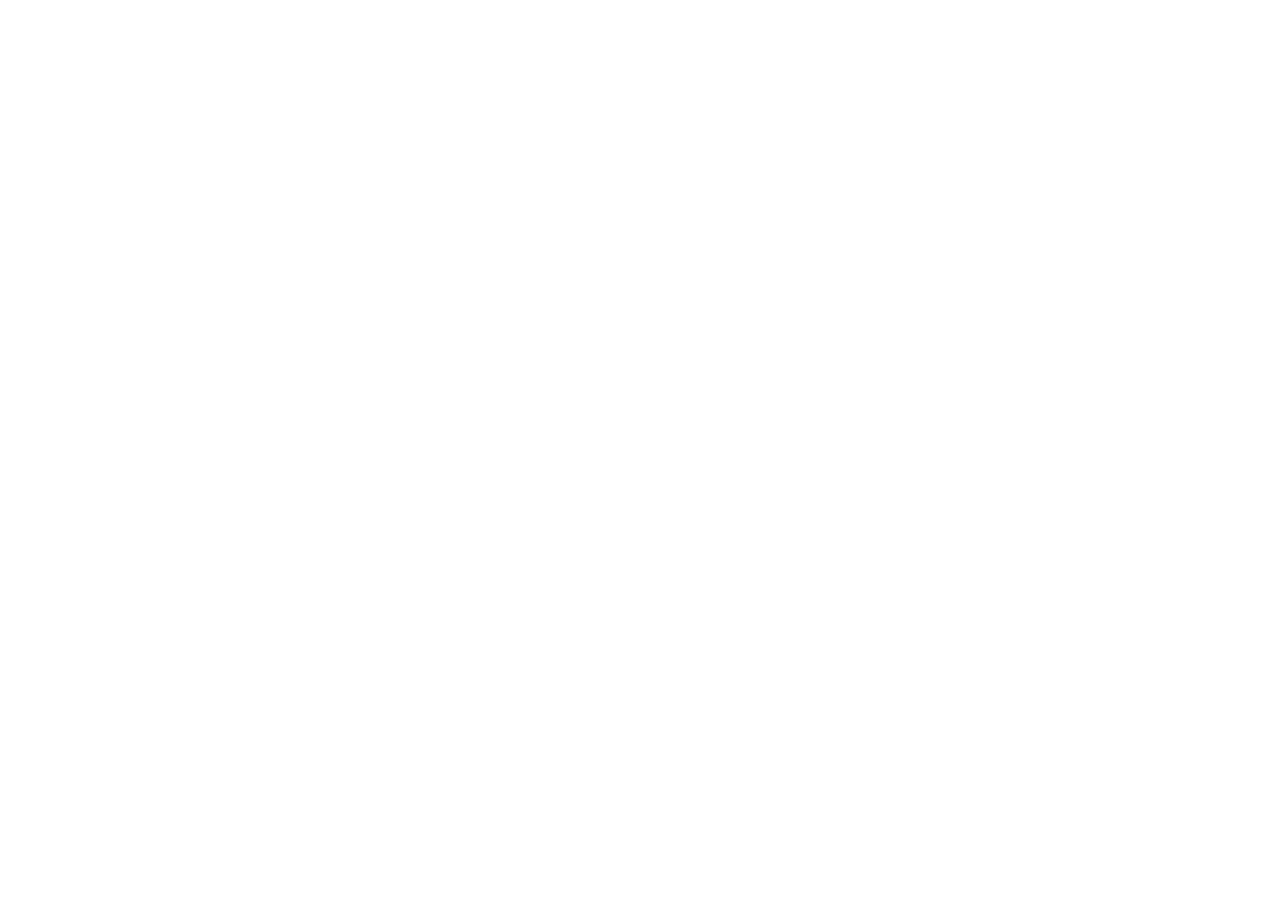
==== blank.html @ 96a0a52d "Update blank.html" ====
<html>

  <head>
    <style>
      html, body{
        width: 100%;
        height: 100%;
        padding: 0;
        margin: 0;
        background: url(https://dl.dropboxusercontent.com/u/27377231/cancerloading.jpg) no-repeat top center;
      }
    </style>
  </head>
  <body>
  </body>
</html>
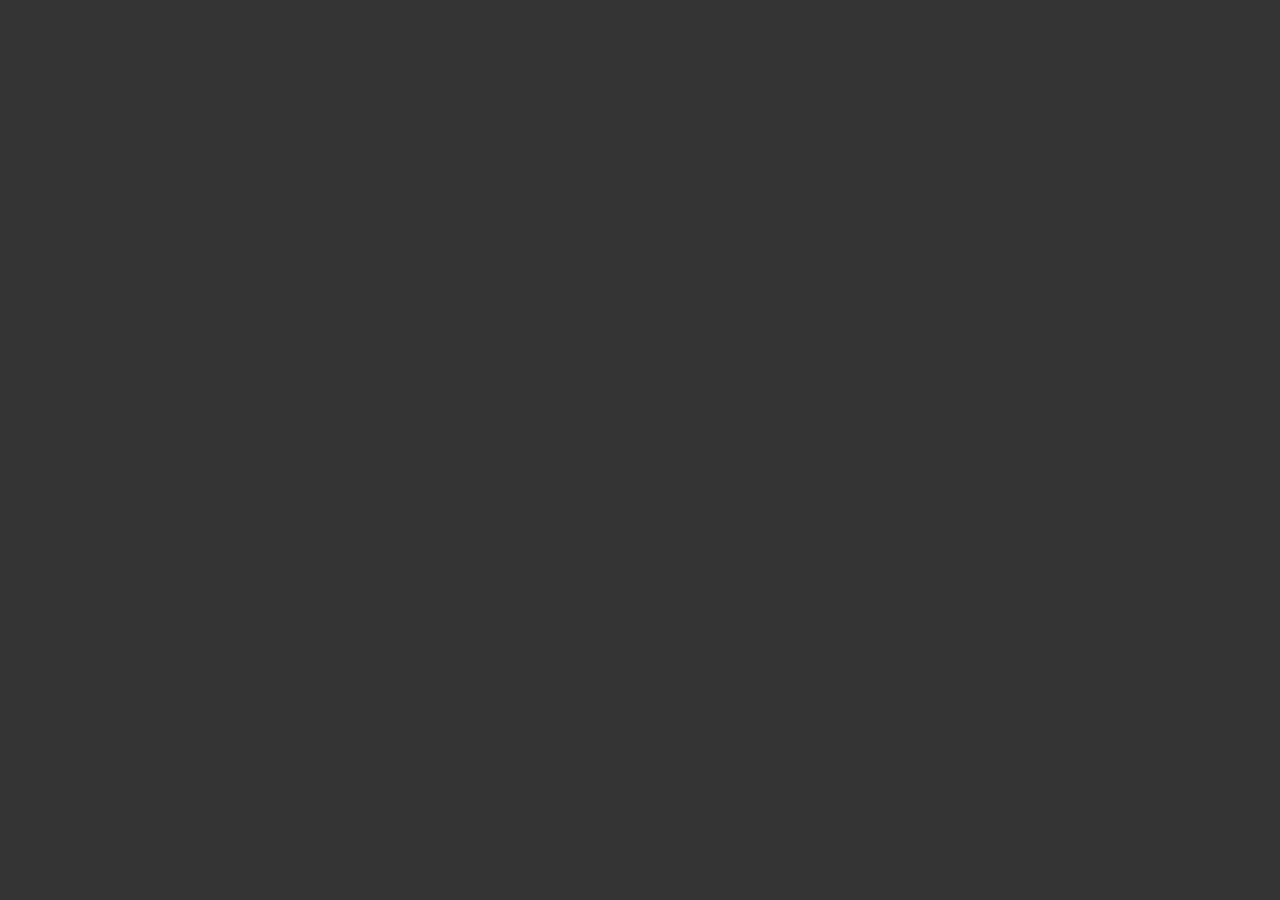
==== commit ffe97774: "Update blank.html" ====
--- a/blank.html
+++ b/blank.html
@@ -7,7 +7,7 @@
         height: 100%;
         padding: 0;
         margin: 0;
-        background: url(https://dl.dropboxusercontent.com/u/27377231/cancerloading.jpg) no-repeat top center;
+        background: #333 url(https://dl.dropboxusercontent.com/u/27377231/cancerloading.jpg) no-repeat top center;
       }
     </style>
   </head>
